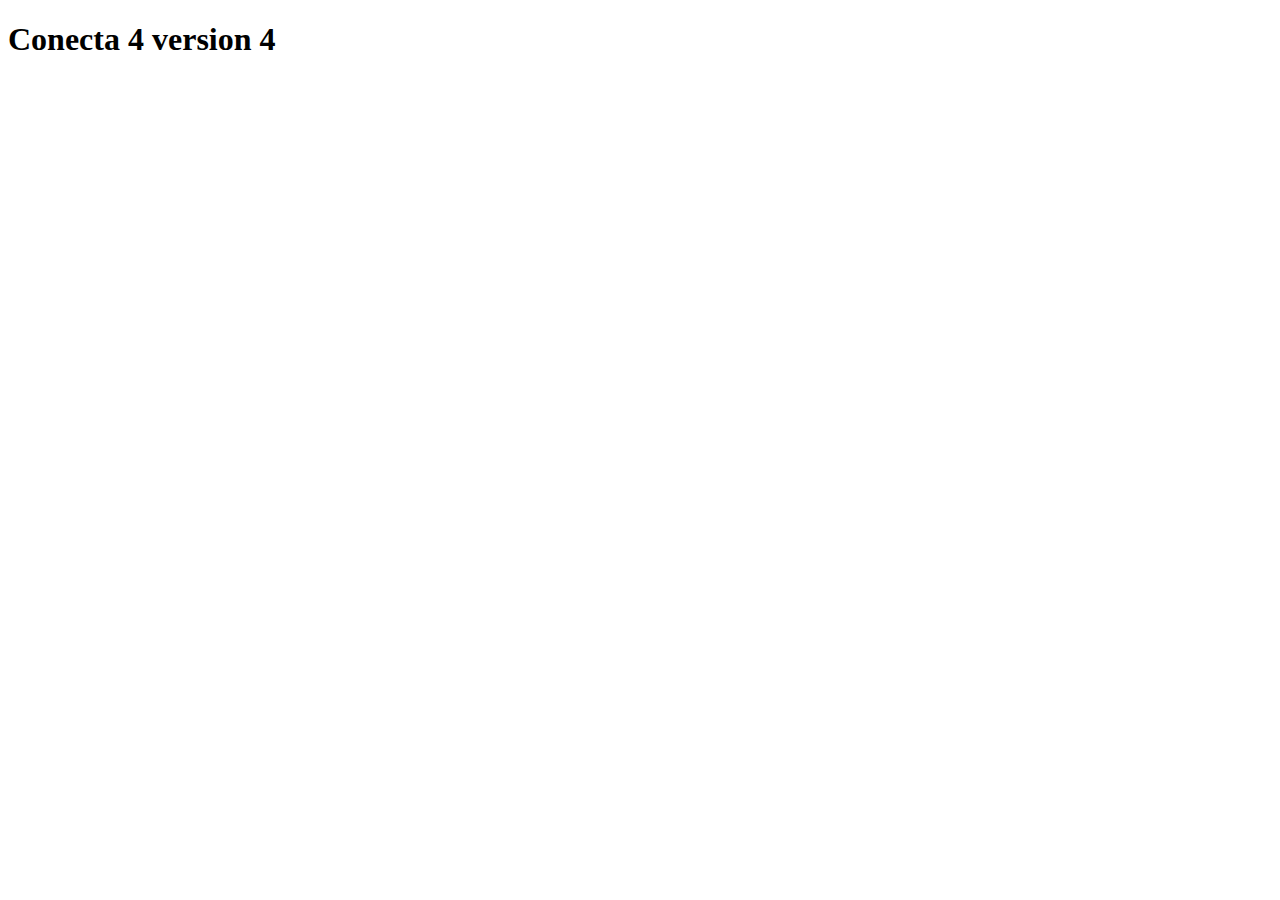
==== static/game.html @ 8437f7c0 "first commit" ====
<!DOCTYPE html>
<html lang="en">
<head>
	<meta charset="UTF-8">
	<meta name="viewport" content="width=device-width, initial-scale=1.0">
	<title>Conecta 4 version 4</title>
	<link rel="stylesheet" href="/css/styles.css">
</head>
<body>
	<h1>Conecta 4 version 4</h1>
	<div id="gameBoard"></div>
	<p id="message"></p>
	<script src="/js/scripts.js"></script>
</body>
</html>
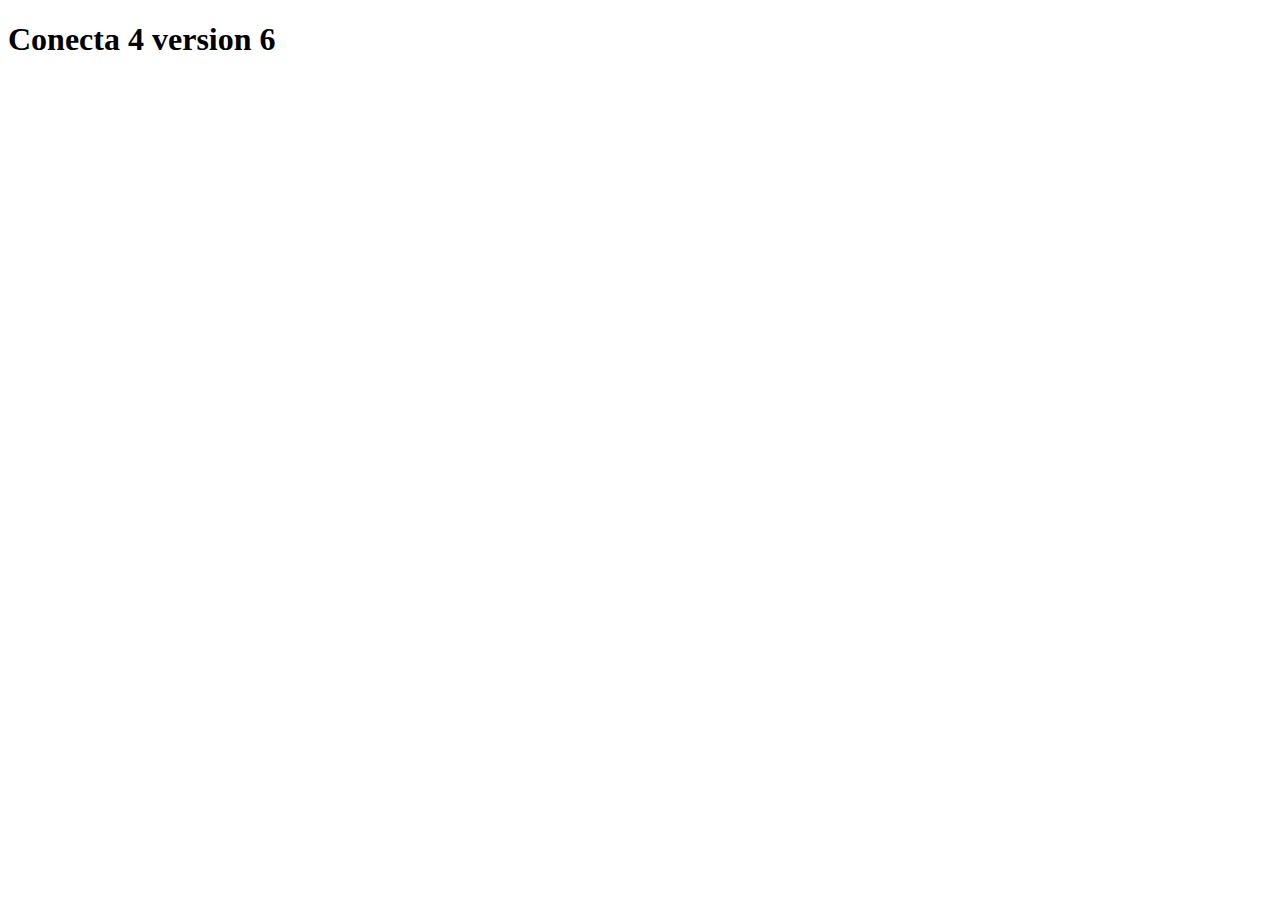
==== commit 263031e5: "update" ====
--- a/static/game.html
+++ b/static/game.html
@@ -7,7 +7,7 @@
 	<link rel="stylesheet" href="/css/styles.css">
 </head>
 <body>
-	<h1>Conecta 4 version 4</h1>
+	<h1>Conecta 4 version 6</h1>
 	<div id="gameBoard"></div>
 	<p id="message"></p>
 	<script src="/js/scripts.js"></script>
